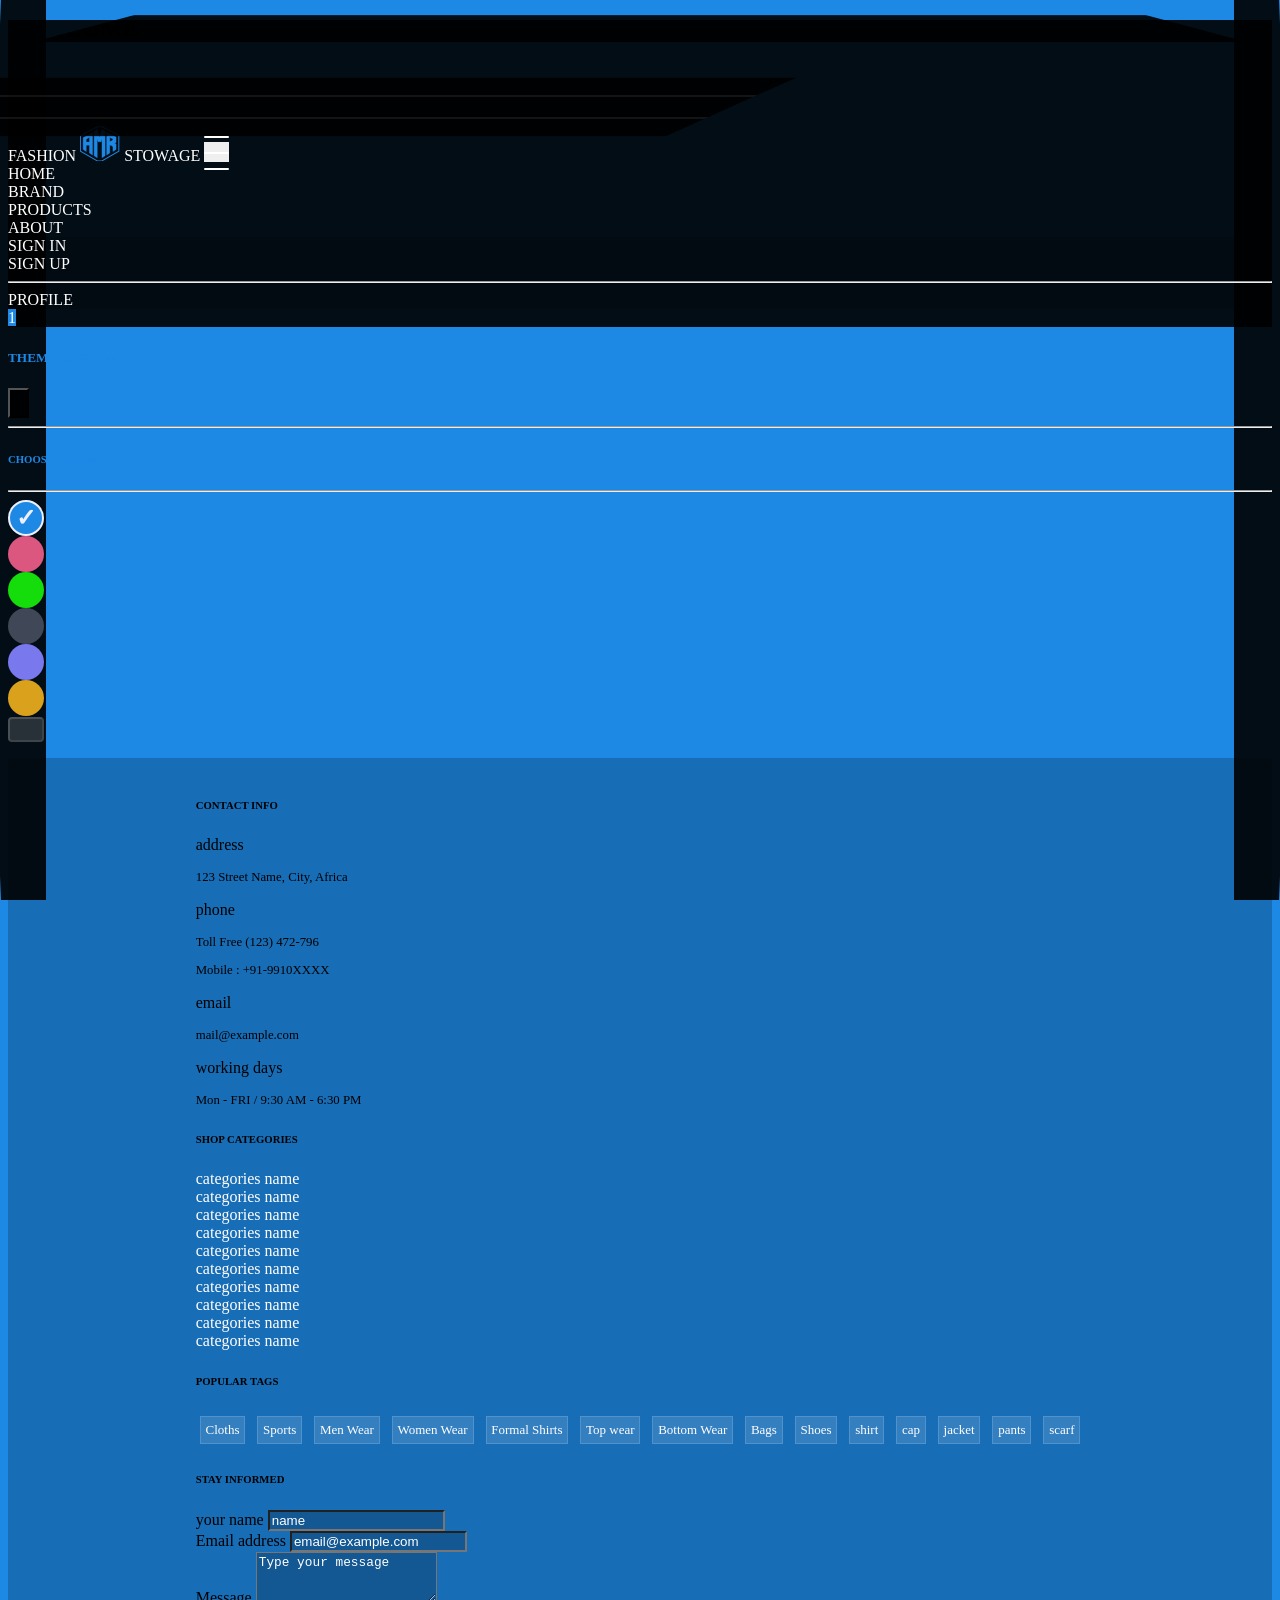
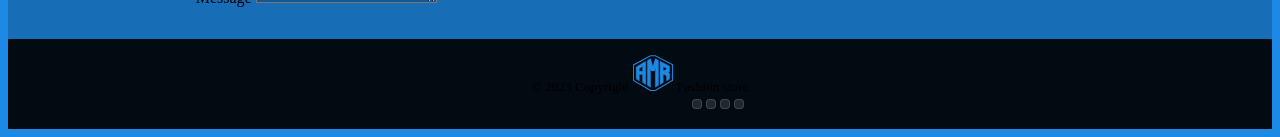
==== index.html @ 1c0fc9de "refactor: ♻️ modularize CSS into partials using @import" ====
<!DOCTYPE html>
<html lang="en">
  <head>
    <meta charset="UTF-8" />
    <meta http-equiv="X-UA-Compatible" content="IE=edge" />
    <meta name="viewport" content="width=device-width, initial-scale=1.0" />
    <title>Wear Store</title>

    <!-- Short description of the document's subject (limit to 150 characters) -->
    <meta
      name="description"
      content="Wear Store is the ultimate online destination for fashion lovers. Whether you are looking for trendy clothes, accessories, shoes, or bags, you will find them all at Wear Store. Wear Store offers a wide range of brands and styles to suit every taste and budget. You can also enjoy fast and free shipping, easy returns, and secure payment options. Shop at Wear Store today and discover the best deals on the latest fashion trends."
    />
    <meta
      name="keywords"
      content="clothes,t-shirt,shirt,pants,shoes,jacket,dress, cap,accessories, sunglasses,adidas, nike, puma, cat, champion, fila, h&m, barbie,levis, rayban"
    />
    <link rel="shortcut icon" href="./content/assets/images/img/1.jpg" />

    <link rel="apple-touch-icon" sizes="180x180" href="/apple-touch-icon.png" />
    <link rel="icon" type="image/png" sizes="32x32" href="/favicon-32x32.png" />
    <link rel="icon" type="image/png" sizes="16x16" href="/favicon-16x16.png" />
    <link rel="icon" href="assets/images/logos/Untitled_logo_3_free-file.jpg" />
    <!-- Third-party styles (must stay outside @import for performance) -->
    <link rel="stylesheet" href="node_modules/boxicons/css/boxicons.min.css" />
    <link rel="stylesheet" href="node_modules/bootstrap/dist/css/bootstrap.min.css" />
    <!-- Design system entry point (imports all partials in correct order) -->
    <link rel="stylesheet" href="src/style/main.css" />
  </head>
  <body>
    <!-- Start Navbar -->
    <nav
      class="navbar navbar-expand-lg navbar-light shadow-lg mx-4 mt-lg-5 start-0 end-0 mt-2 mt-lg-0 sticky-lg-top z-3 clip-path-navbar"
    >
      <div class="container-fluid justify-content-center px-0">
        <div class="row w-100 align-items-center justify-content-between">
          <div
            class="col-lg-3 d-flex align-items-center justify-content-between justify-content-start position-relative"
          >
            <div
              class="bg-black-ops clip-path-top position-absolute start-0 bottom-100 w-100 d-none d-lg-block"
            >
              <div class="text-center text-white">
                <h2 class="m-0">welcome</h2>
              </div>
            </div>
            <div
              class="bg-black-ops clip-path-bottom position-absolute start-50 top-100 d-none d-lg-block"
            >
              <div class="row row-group align-items-center">
                <div class="col-3">
                  <button
                    id="settings-btn"
                    title="cog"
                    class="bg-transparent text-white w-100 border-0"
                    type="button"
                    data-bs-toggle="offcanvas"
                    data-bs-target="#offcanvasScrolling"
                    aria-controls="offcanvasScrolling"
                  >
                    <i class="ms-5 bx-sm bx bx-cog"></i>
                  </button>
                </div>
                <div class="col px-0">
                  <input
                    type="text"
                    class="form-control bg-transparent border-0 shadow-none text-white"
                    placeholder="...search"
                  />
                </div>
                <div class="col-3">
                  <button
                    id="search-btn"
                    title="Search"
                    class="bg-transparent text-white w-100 border-0"
                  >
                    <i class="me-5 bx-sm bx bx-search"></i>
                  </button>
                </div>
              </div>
            </div>
            <a
              class="navbar-brand d-flex align-items-center justify-content-lg-center m-lg-auto fs-4"
              href="#"
            >
              <span class="me-1">fashion</span>
              <svg
                class="order-first order-lg-0 me-1 brand-svg"
                viewBox="0 0 510 453"
                xmlns="http://www.w3.org/2000/svg"
                version="1.1"
                xmlns:xlink="http://www.w3.org/1999/xlink"
              >
                <path
                  d=" M 5 125, L 5 320, 220 445, 280 445, 495 320, 495 120, 280 10, 220 10, z  "
                  stroke="#000"
                  stroke-width="13"
                  fill="#000"
                />
                <path
                  d="M 80 245, L 80 325, 40 300, 40 150, 160 80, 160 370, 120 345, 120 245,z M 80 170, 80 205, 120 205, 120 145,z 
              M 180 70, L 220 45, 250 145, 280 45, 320 70, 320 380, 280 405, 280 165, 270 200, 230 200, 220 165, 220 405, 180 380, z 
              M 380 245, L 380 345, 340 370, 340 80, 460 140, 460 210, 440 220, 460 230, 460 300, 420 325, 420 265, 395 245,z
              M 380 195,L 395 195, 420 175, 420 165, 380 147,z "
                  fill="#1E88E5"
                  stroke="#1E88E5"
                  stroke-width="5"
                />
              </svg>
              <span>stowage</span>
            </a>
            <button
              class="navbar-toggler collapsed fs-1 shadow-none d-flex d-lg-none flex-column justify-content-around"
              type="button"
              data-bs-toggle="collapse"
              data-bs-target=".navbarNav"
              aria-controls="navbarNav"
              aria-expanded="false"
              aria-label="Toggle navigation"
            >
              <span class="toggler-icon top-bar"></span>
              <span class="toggler-icon middle-bar"></span>
              <span class="toggler-icon bottom-bar"></span>
            </button>
          </div>
          <div
            class="navbarNav col-lg-4 transition-2 collapse navbar-collapse py-3 py-lg-0 order-lg-first"
          >
            <ul class="navbar-nav gap-2 me-auto ms-auto mt-2 mt-lg-0 fs-5">
              <li class="nav-item">
                <a class="nav-link" href="/">Home</a>
              </li>
              <li class="nav-item">
                <a class="nav-link" href="/brand">Brand</a>
              </li>
              <li class="nav-item">
                <a class="nav-link" href="/products">Products</a>
              </li>
              <li class="nav-item">
                <a class="nav-link" href="/about">about</a>
              </li>
            </ul>
          </div>
          <div
            class="navbarNav col-lg-4 transition-2 collapse navbar-collapse py-3 py-lg-0"
          >
            <ul class="navbar-nav gap-2 align-items-center">
              <li class="nav-item align-self-end dropdown">
                <a
                  class="nav-link text-uppercase dropdown-toggle"
                  data-bs-toggle="dropdown"
                  href="#"
                  role="button"
                  aria-expanded="false"
                  title="user"
                >
                  <i
                    class="nav-icon bx-md bx bx-user bx-tada"
                    aria-hidden="true"
                  ></i>
                </a>
                <ul class="dropdown-menu mt-3 bg-dark-ops">
                  <li><a class="dropdown-item" href="/signin">sign in</a></li>
                  <li><a class="dropdown-item" href="/signup">sign up</a></li>
                  <li><hr class="dropdown-divider" /></li>
                  <li><a class="dropdown-item" href="/profile">profile</a></li>
                </ul>
              </li>
              <li class="nav-item align-self-end ms-lg-5">
                <a
                  class="nav-link text-uppercase"
                  href="/wishlist"
                  title="heart"
                >
                  <i class="nav-icon bx-md bx bx-heart"></i>
                </a>
              </li>
              <li class="nav-item align-self-end ms-lg-5">
                <a
                  class="nav-link text-uppercase position-relative"
                  href="/cart"
                  title="bag"
                >
                  <span
                    class="badge rounded-pill badge-notification bg-primary-ops position-absolute start-0 top-0"
                    >1</span
                  >
                  <span><i class="nav-icon bx-md bx bx-shopping-bag"></i></span>
                </a>
              </li>
              <li class="nav-item align-self-end ms-lg-5">
                <a
                  class="nav-link text-uppercase position-relative"
                  href="/contact"
                  title="phone"
                >
                  <span><i class="nav-icon bx-md bx bx-phone"></i></span>
                </a>
              </li>
            </ul>
          </div>
        </div>
      </div>
    </nav>
    <!-- End Navbar -->
    <!-- Start Setting Box -->
    <div
      class="offcanvas bg-black text-primary-ops offcanvas-start"
      data-bs-scroll="true"
      data-bs-backdrop="false"
      tabindex="-1"
      id="offcanvasScrolling"
      aria-labelledby="offcanvasScrollingLabel"
    >
      <div class="offcanvas-header pb-0 text-light">
        <h5 class="offcanvas-title" id="offcanvasScrollingLabel">
          Theme Customizes
        </h5>
        <button
          type="button"
          class="px-0 border-0 bg-black-ops btn btn-dark"
          data-bs-dismiss="offcanvas"
          aria-label="Close"
        >
          <i class="bx bx-x bx-md mx-auto"></i>
        </button>
      </div>
      <hr class="mx-3" />
      <div class="offcanvas-body">
        <div>
          <h6 class="text-capitalize">Choose color</h6>
          <hr />
          <ul
            class="color-themes d-flex align-items-center justify-content-around row-gap-4 flex-wrap p-0"
          >
            <li class="bg-theme active" data-color="#1E88E5"></li>
            <li class="bg-theme" data-color="#DB577F"></li>
            <li class="bg-theme" data-color="#15dc0b"></li>
            <li class="bg-theme" data-color="#404756"></li>
            <li class="bg-theme" data-color="#7978ED"></li>
            <li class="bg-theme" data-color="#DAA21C"></li>
          </ul>
        </div>
      </div>
    </div>
    <!-- End Setting Box -->
    <!-- Start Content -->
    <div id="content" class="my-5"></div>
    <!-- End Content -->
    <!-- Start Back To Top -->
    <div class="position-fixed bottom-0 end-0 m-3">
      <button
        title="go-up"
        id="topBtn"
        class="btn opacity-100 p-2 btn-lighter btn-ecommerco bx-fade-up d-none rounded-pill"
      >
        <i class="bx bx-chevrons-up bx-sm m-0"></i>
      </button>
    </div>
    <!-- End Back To Top -->
    <!-- Start Footer -->
    <footer class="bg-dark-ops">
      <section class="mb-0">
        <div class="container text-white">
          <div
            class="row row-cols-xl-4 row-cols-md-3 row-cols-2 justify-content-center"
          >
            <div class="col">
              <div class="mb-3">
                <h6 class="mb-3">contact info</h6>
                <div class="address mb-3">
                  <p class="mb-0 text-uppercase">address</p>
                  <p class="mb-0 text-white-50 fs-7">
                    123 Street Name, City, Africa
                  </p>
                </div>
                <div class="phone mb-3">
                  <p class="mb-0 text-uppercase">phone</p>
                  <p class="mb-0 text-white-50 fs-7">Toll Free (123) 472-796</p>
                  <p class="mb-0 text-white-50 fs-7">Mobile : +91-9910XXXX</p>
                </div>
                <div class="email mb-3">
                  <p class="mb-0 text-uppercase">email</p>
                  <p class="mb-0 text-white-50 fs-7">mail@example.com</p>
                </div>
                <div class="working-days mb-3">
                  <p class="mb-0 text-uppercase">working days</p>
                  <p class="mb-0 text-white-50 fs-7">
                    Mon - FRI / 9:30 AM - 6:30 PM
                  </p>
                </div>
              </div>
            </div>
            <div class="col">
              <div class="mb-3">
                <h6 class="mb-3">Shop Categories</h6>
                <ul>
                  <li class="mb-1">
                    <a href="">
                      <i class="bx bx-chevron-right"></i>
                      categories name
                    </a>
                  </li>
                  <li class="mb-1">
                    <a href="">
                      <i class="bx bx-chevron-right"></i>
                      categories name
                    </a>
                  </li>
                  <li class="mb-1">
                    <a href="">
                      <i class="bx bx-chevron-right"></i>
                      categories name
                    </a>
                  </li>
                  <li class="mb-1">
                    <a href="">
                      <i class="bx bx-chevron-right"></i>
                      categories name
                    </a>
                  </li>
                  <li class="mb-1">
                    <a href="">
                      <i class="bx bx-chevron-right"></i>
                      categories name
                    </a>
                  </li>
                  <li class="mb-1">
                    <a href="">
                      <i class="bx bx-chevron-right"></i>
                      categories name
                    </a>
                  </li>
                  <li class="mb-1">
                    <a href="">
                      <i class="bx bx-chevron-right"></i>
                      categories name
                    </a>
                  </li>
                  <li class="mb-1">
                    <a href="">
                      <i class="bx bx-chevron-right"></i>
                      categories name
                    </a>
                  </li>
                  <li class="mb-1">
                    <a href="">
                      <i class="bx bx-chevron-right"></i>
                      categories name
                    </a>
                  </li>
                  <li class="mb-1">
                    <a href="">
                      <i class="bx bx-chevron-right"></i>
                      categories name
                    </a>
                  </li>
                </ul>
              </div>
            </div>
            <div class="col">
              <div class="mb-3">
                <h6 class="mb-3">Popular Tags</h6>
                <div class="tags-box">
                  <a href="" class="tag-link">Cloths</a>
                  <a href="" class="tag-link">Sports</a>
                  <a href="" class="tag-link">Men Wear</a>
                  <a href="" class="tag-link">Women Wear</a>
                  <a href="" class="tag-link">Formal Shirts</a>
                  <a href="" class="tag-link">Top wear</a>
                  <a href="" class="tag-link">Bottom Wear</a>
                  <a href="" class="tag-link">Bags</a>
                  <a href="" class="tag-link">Shoes</a>
                  <a href="" class="tag-link">shirt</a>
                  <a href="" class="tag-link">cap</a>
                  <a href="" class="tag-link">jacket</a>
                  <a href="" class="tag-link">pants</a>
                  <a href="" class="tag-link">scarf</a>
                </div>
              </div>
            </div>
            <div class="col">
              <div class="mb-3">
                <h6 class="mb-3">Stay informed</h6>
                <div class="mb-3">
                  <label for="exampleFormControlInput1" class="form-label"
                    >your name</label
                  >
                  <input
                    type="text"
                    class="form-control text-white bg-dark-ops border-white border-opacity-25"
                    id="exampleFormControlInput1"
                    placeholder="name"
                  />
                </div>
                <div class="mb-3">
                  <label for="exampleFormControlInput2" class="form-label"
                    >Email address</label
                  >
                  <input
                    type="email"
                    class="form-control text-white bg-dark-ops border-white border-opacity-25"
                    id="exampleFormControlInput2"
                    placeholder="email@example.com"
                  />
                </div>
                <div class="mb-3">
                  <label for="exampleFormControlTextarea1" class="form-label"
                    >Message</label
                  >
                  <textarea
                    class="form-control text-white fs-7 bg-dark-ops border-white border-opacity-25"
                    id="exampleFormControlTextarea1"
                    rows="3"
                    placeholder="Type your message"
                  ></textarea>
                </div>
              </div>
            </div>
          </div>
        </div>
      </section>
      <section
        class="p-1 mt-1 text-white border-light border-2 border-top bg-black-ops"
      >
        <div class="container">
          <div class="row row-cols-3 align-items-center">
            <div class="col">
              <ul
                class="d-flex align-items-center justify-content-start p-0 gap-3 fs-2"
              >
                <li class="pt-1">
                  <a
                    href="https://www.linkedin.com/in/amr-elshabrawy-dev/"
                    title="linkedin"
                    target="_blank"
                    rel="noopener"
                  >
                    <i class="bx bxl-linkedin-square"></i>
                  </a>
                </li>
                <li class="pt-1">
                  <a
                    href="https://github.com/Amr-Elshabrawy-Dev"
                    title="github"
                    target="_blank"
                    rel="noopener"
                  >
                    <i class="bx bxl-github"></i>
                  </a>
                </li>
                <li class="pt-1">
                  <a
                    href="https://twitter.com/AmrElshbrawy217"
                    title="twitter"
                    target="_blank"
                    rel="noopener"
                  >
                    <i class="bx bxl-twitter"></i>
                  </a>
                </li>
                <li class="pt-1">
                  <a
                    href="https://api.whatsapp.com/send/?phone=%2B2001202546653&text&type=phone_number&app_absent=0"
                    title="whatsapp"
                    target="_blank"
                    rel="noopener"
                  >
                    <i class="bx bxl-whatsapp"></i>
                  </a>
                </li>
              </ul>
            </div>
            <div class="col text-center p-3">
              <small>© 2023 Copyright</small>
              <a
                class="mx-1"
                href="https://github.com/Amr-Elshabrawy-Dev?tab=repositories"
                title="logo"
                target="_blank"
                rel="noopener"
              >
                <svg
                  class="brand-svg"
                  viewBox="0 0 502 455"
                  xmlns="http://www.w3.org/2000/svg"
                  version="1.1"
                  xmlns:xlink="http://www.w3.org/1999/xlink"
                >
                  <path
                    d=" M 5 125, L 5 320, 220 445, 280 445, 495 320, 495 120, 280 10, 220 10, z  "
                    stroke="#1E88E5"
                    stroke-width="13"
                    fill="#000"
                  />
                  <path
                    d="M 80 245, L 80 325, 40 300, 40 150, 160 80, 160 370, 120 345, 120 245,z M 80 170, 80 205, 120 205, 120 145,z 
										M 180 70, L 220 45, 250 145, 280 45, 320 70, 320 380, 280 405, 280 165, 270 200, 230 200, 220 165, 220 405, 180 380, z 
										M 380 245, L 380 345, 340 370, 340 80, 460 140, 460 210, 440 220, 460 230, 460 300, 420 325, 420 265, 395 245,z
										M 380 195,L 395 195, 420 175, 420 165, 380 147,z "
                    fill="#1E88E5"
                    stroke="#1E88E5"
                    stroke-width="5"
                  />
                </svg>
              </a>
              <small>Fashion store</small>
            </div>
            <div class="col">
              <div class="col payment-icon">
                <ul class="d-flex align-items-center justify-content-end gap-2">
                  <li>
                    <img src="/assets/images/img/visa.png" alt="" />
                  </li>
                  <li>
                    <img src="/assets/images/img/mastercard.png" alt="" />
                  </li>
                  <li>
                    <img src="/assets/images/img/paypal.png" alt="" />
                  </li>
                  <li>
                    <img src="/assets/images/img/american-express.png" alt="" />
                  </li>
                </ul>
              </div>
            </div>
          </div>
        </div>
      </section>
    </footer>
    <!-- End Footer -->
    <script type="module" src="src/main.ts"></script>
  </body>
</html>
---- src/style/main.css ----
/* ============================================================
   main.css — Style Entry Point
   Import order matters. Do NOT reorder these imports.
   ============================================================

   Load order:
   1. variables   → Design tokens (:root)
   2. my-fonts    → @font-face declarations
   3. animat      → @keyframes
   4. base        → Reset, body, typography
   5. utilities   → Helper classes, clip-paths, effects
   6. layout      → Navbar, offcanvas, carousel, footer
   7. components  → Buttons, forms, cards, tags, pagination
   8. product     → Product card, rating, brand images
   9. media       → Responsive breakpoints (last always)
   ============================================================ */

@import "./variables.css";
@import "./my-fonts.css";
@import "./animat.css";
@import "./base.css";
@import "./utilities.css";
@import "./layout.css";
@import "./components.css";
@import "./product.css";
@import "./media.css";
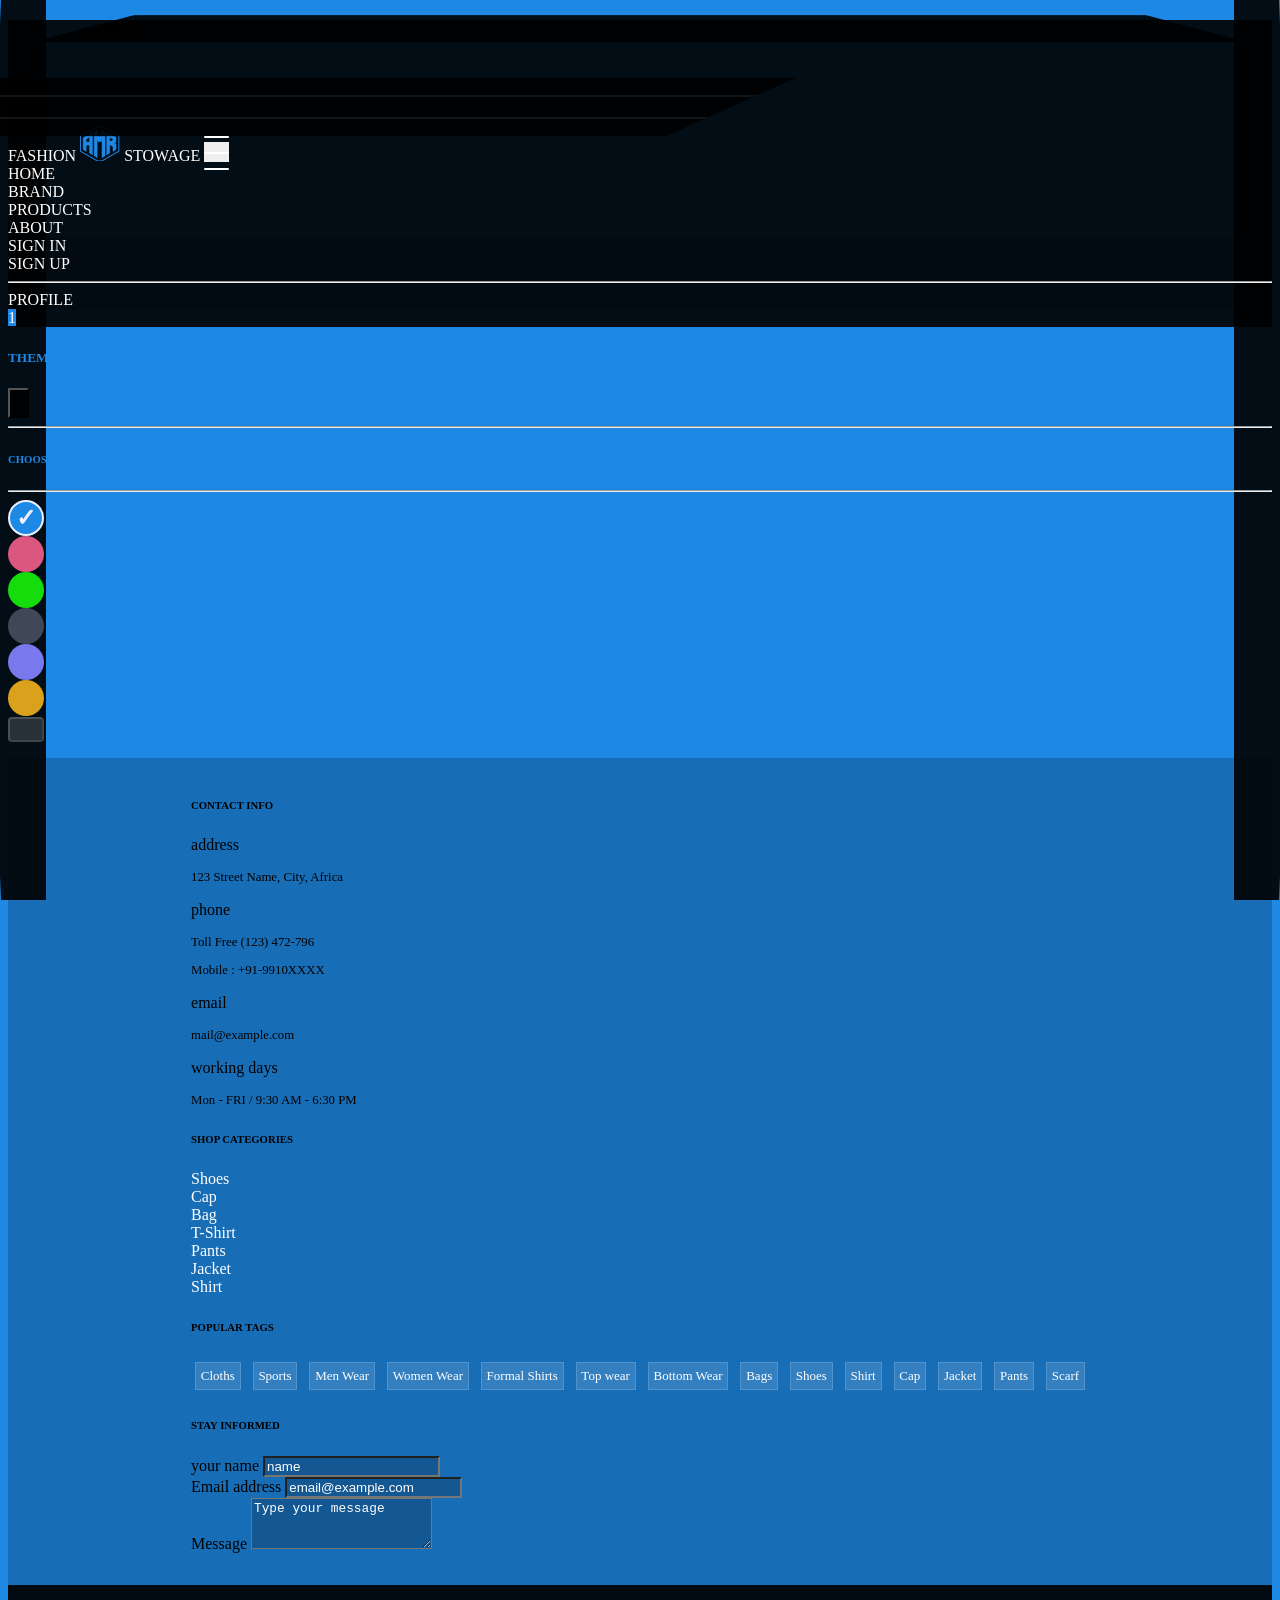
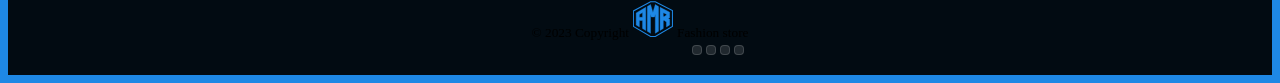
==== commit 18653a57: "feat: enhance products page with dynamic filters, home brand navigation, and SPA router fixes" ====
--- a/index.html
+++ b/index.html
@@ -296,63 +296,45 @@
                 <h6 class="mb-3">Shop Categories</h6>
                 <ul>
                   <li class="mb-1">
-                    <a href="">
-                      <i class="bx bx-chevron-right"></i>
-                      categories name
-                    </a>
-                  </li>
-                  <li class="mb-1">
-                    <a href="">
-                      <i class="bx bx-chevron-right"></i>
-                      categories name
-                    </a>
-                  </li>
-                  <li class="mb-1">
-                    <a href="">
-                      <i class="bx bx-chevron-right"></i>
-                      categories name
-                    </a>
-                  </li>
-                  <li class="mb-1">
-                    <a href="">
-                      <i class="bx bx-chevron-right"></i>
-                      categories name
-                    </a>
-                  </li>
-                  <li class="mb-1">
-                    <a href="">
-                      <i class="bx bx-chevron-right"></i>
-                      categories name
-                    </a>
-                  </li>
-                  <li class="mb-1">
-                    <a href="">
-                      <i class="bx bx-chevron-right"></i>
-                      categories name
-                    </a>
-                  </li>
-                  <li class="mb-1">
-                    <a href="">
-                      <i class="bx bx-chevron-right"></i>
-                      categories name
-                    </a>
-                  </li>
-                  <li class="mb-1">
-                    <a href="">
-                      <i class="bx bx-chevron-right"></i>
-                      categories name
-                    </a>
-                  </li>
-                  <li class="mb-1">
-                    <a href="">
-                      <i class="bx bx-chevron-right"></i>
-                      categories name
-                    </a>
-                  </li>
-                  <li class="mb-1">
-                    <a href="">
-                      <i class="bx bx-chevron-right"></i>
-                      categories name
+                    <a href="/products?category=shoes" onclick="event.preventDefault(); route('/products?category=shoes')">
+                      <i class="bx bx-chevron-right"></i>
+                      Shoes
+                    </a>
+                  </li>
+                  <li class="mb-1">
+                    <a href="/products?category=cap" onclick="event.preventDefault(); route('/products?category=cap')">
+                      <i class="bx bx-chevron-right"></i>
+                      Cap
+                    </a>
+                  </li>
+                  <li class="mb-1">
+                    <a href="/products?category=bag" onclick="event.preventDefault(); route('/products?category=bag')">
+                      <i class="bx bx-chevron-right"></i>
+                      Bag
+                    </a>
+                  </li>
+                  <li class="mb-1">
+                    <a href="/products?category=t-shirt" onclick="event.preventDefault(); route('/products?category=t-shirt')">
+                      <i class="bx bx-chevron-right"></i>
+                      T-Shirt
+                    </a>
+                  </li>
+                  <li class="mb-1">
+                    <a href="/products?category=pants" onclick="event.preventDefault(); route('/products?category=pants')">
+                      <i class="bx bx-chevron-right"></i>
+                      Pants
+                    </a>
+                  </li>
+                  <li class="mb-1">
+                    <a href="/products?category=jacket" onclick="event.preventDefault(); route('/products?category=jacket')">
+                      <i class="bx bx-chevron-right"></i>
+                      Jacket
+                    </a>
+                  </li>
+                  <li class="mb-1">
+                    <a href="/products?category=shirt" onclick="event.preventDefault(); route('/products?category=shirt')">
+                      <i class="bx bx-chevron-right"></i>
+                      Shirt
                     </a>
                   </li>
                 </ul>
@@ -362,20 +344,20 @@
               <div class="mb-3">
                 <h6 class="mb-3">Popular Tags</h6>
                 <div class="tags-box">
-                  <a href="" class="tag-link">Cloths</a>
-                  <a href="" class="tag-link">Sports</a>
-                  <a href="" class="tag-link">Men Wear</a>
-                  <a href="" class="tag-link">Women Wear</a>
-                  <a href="" class="tag-link">Formal Shirts</a>
-                  <a href="" class="tag-link">Top wear</a>
-                  <a href="" class="tag-link">Bottom Wear</a>
-                  <a href="" class="tag-link">Bags</a>
-                  <a href="" class="tag-link">Shoes</a>
-                  <a href="" class="tag-link">shirt</a>
-                  <a href="" class="tag-link">cap</a>
-                  <a href="" class="tag-link">jacket</a>
-                  <a href="" class="tag-link">pants</a>
-                  <a href="" class="tag-link">scarf</a>
+                  <a href="/products?category=t-shirt" onclick="event.preventDefault(); route('/products?category=t-shirt')" class="tag-link">Cloths</a>
+                  <a href="/products?category=shoes" onclick="event.preventDefault(); route('/products?category=shoes')" class="tag-link">Sports</a>
+                  <a href="/products?collection=men" onclick="event.preventDefault(); route('/products?collection=men')" class="tag-link">Men Wear</a>
+                  <a href="/products?collection=women" onclick="event.preventDefault(); route('/products?collection=women')" class="tag-link">Women Wear</a>
+                  <a href="/products?category=shirt" onclick="event.preventDefault(); route('/products?category=shirt')" class="tag-link">Formal Shirts</a>
+                  <a href="/products?collection=men" onclick="event.preventDefault(); route('/products?collection=men')" class="tag-link">Top wear</a>
+                  <a href="/products?category=pants" onclick="event.preventDefault(); route('/products?category=pants')" class="tag-link">Bottom Wear</a>
+                  <a href="/products?category=bag" onclick="event.preventDefault(); route('/products?category=bag')" class="tag-link">Bags</a>
+                  <a href="/products?category=shoes" onclick="event.preventDefault(); route('/products?category=shoes')" class="tag-link">Shoes</a>
+                  <a href="/products?category=shirt" onclick="event.preventDefault(); route('/products?category=shirt')" class="tag-link">Shirt</a>
+                  <a href="/products?category=cap" onclick="event.preventDefault(); route('/products?category=cap')" class="tag-link">Cap</a>
+                  <a href="/products?category=jacket" onclick="event.preventDefault(); route('/products?category=jacket')" class="tag-link">Jacket</a>
+                  <a href="/products?category=pants" onclick="event.preventDefault(); route('/products?category=pants')" class="tag-link">Pants</a>
+                  <a href="/products?category=scarf" onclick="event.preventDefault(); route('/products?category=scarf')" class="tag-link">Scarf</a>
                 </div>
               </div>
             </div>
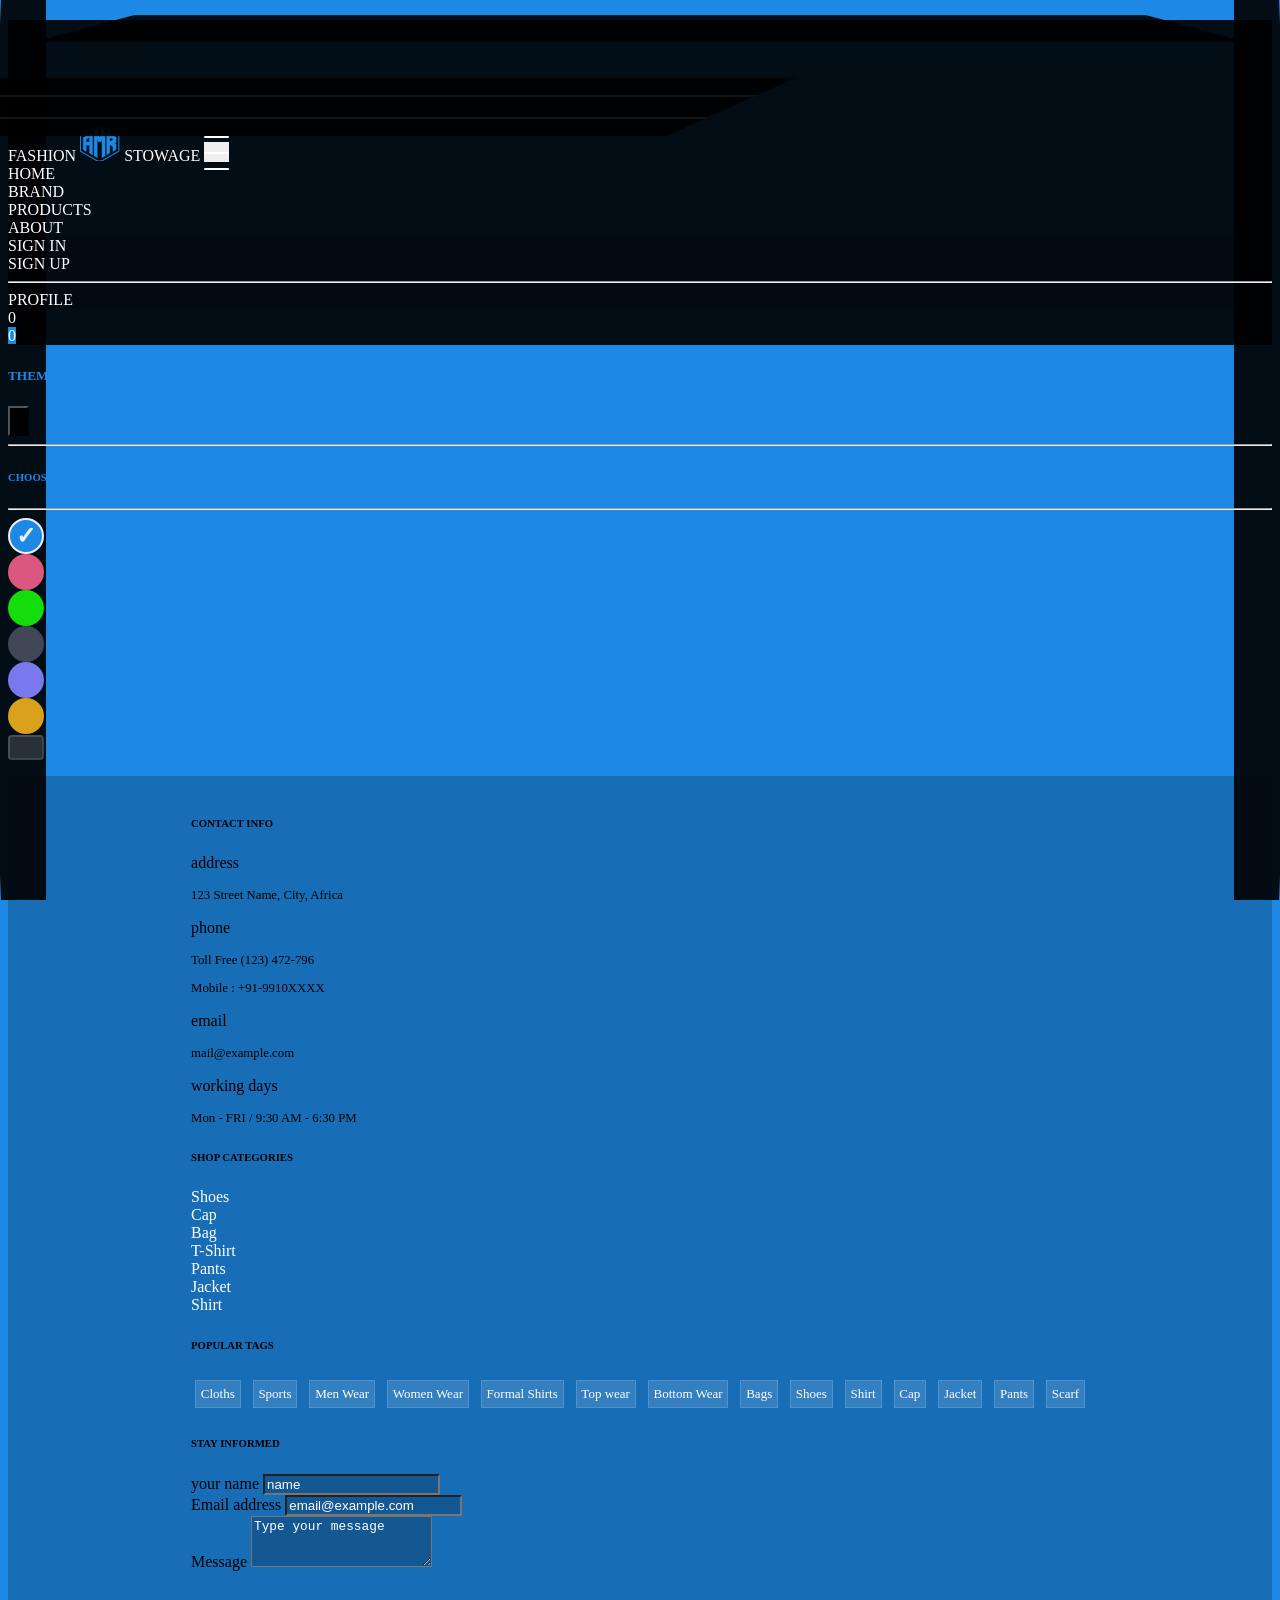
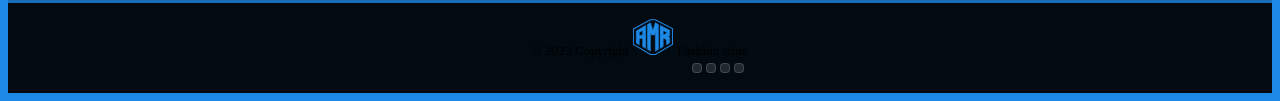
==== commit 530dbfab: "feat: add live counter badge for wishlist icon in navbar" ====
--- a/index.html
+++ b/index.html
@@ -168,11 +168,15 @@
               </li>
               <li class="nav-item align-self-end ms-lg-5">
                 <a
-                  class="nav-link text-uppercase"
+                  class="nav-link text-uppercase position-relative"
                   href="/wishlist"
                   title="heart"
                 >
-                  <i class="nav-icon bx-md bx bx-heart"></i>
+                  <span
+                    class="badge rounded-pill wishlist-badge bg-danger position-absolute start-0 top-0"
+                    >0</span
+                  >
+                  <span><i class="nav-icon bx-md bx bx-heart"></i></span>
                 </a>
               </li>
               <li class="nav-item align-self-end ms-lg-5">
@@ -182,8 +186,8 @@
                   title="bag"
                 >
                   <span
-                    class="badge rounded-pill badge-notification bg-primary-ops position-absolute start-0 top-0"
-                    >1</span
+                    class="badge rounded-pill cart-badge badge-notification bg-primary-ops position-absolute start-0 top-0"
+                    >0</span
                   >
                   <span><i class="nav-icon bx-md bx bx-shopping-bag"></i></span>
                 </a>
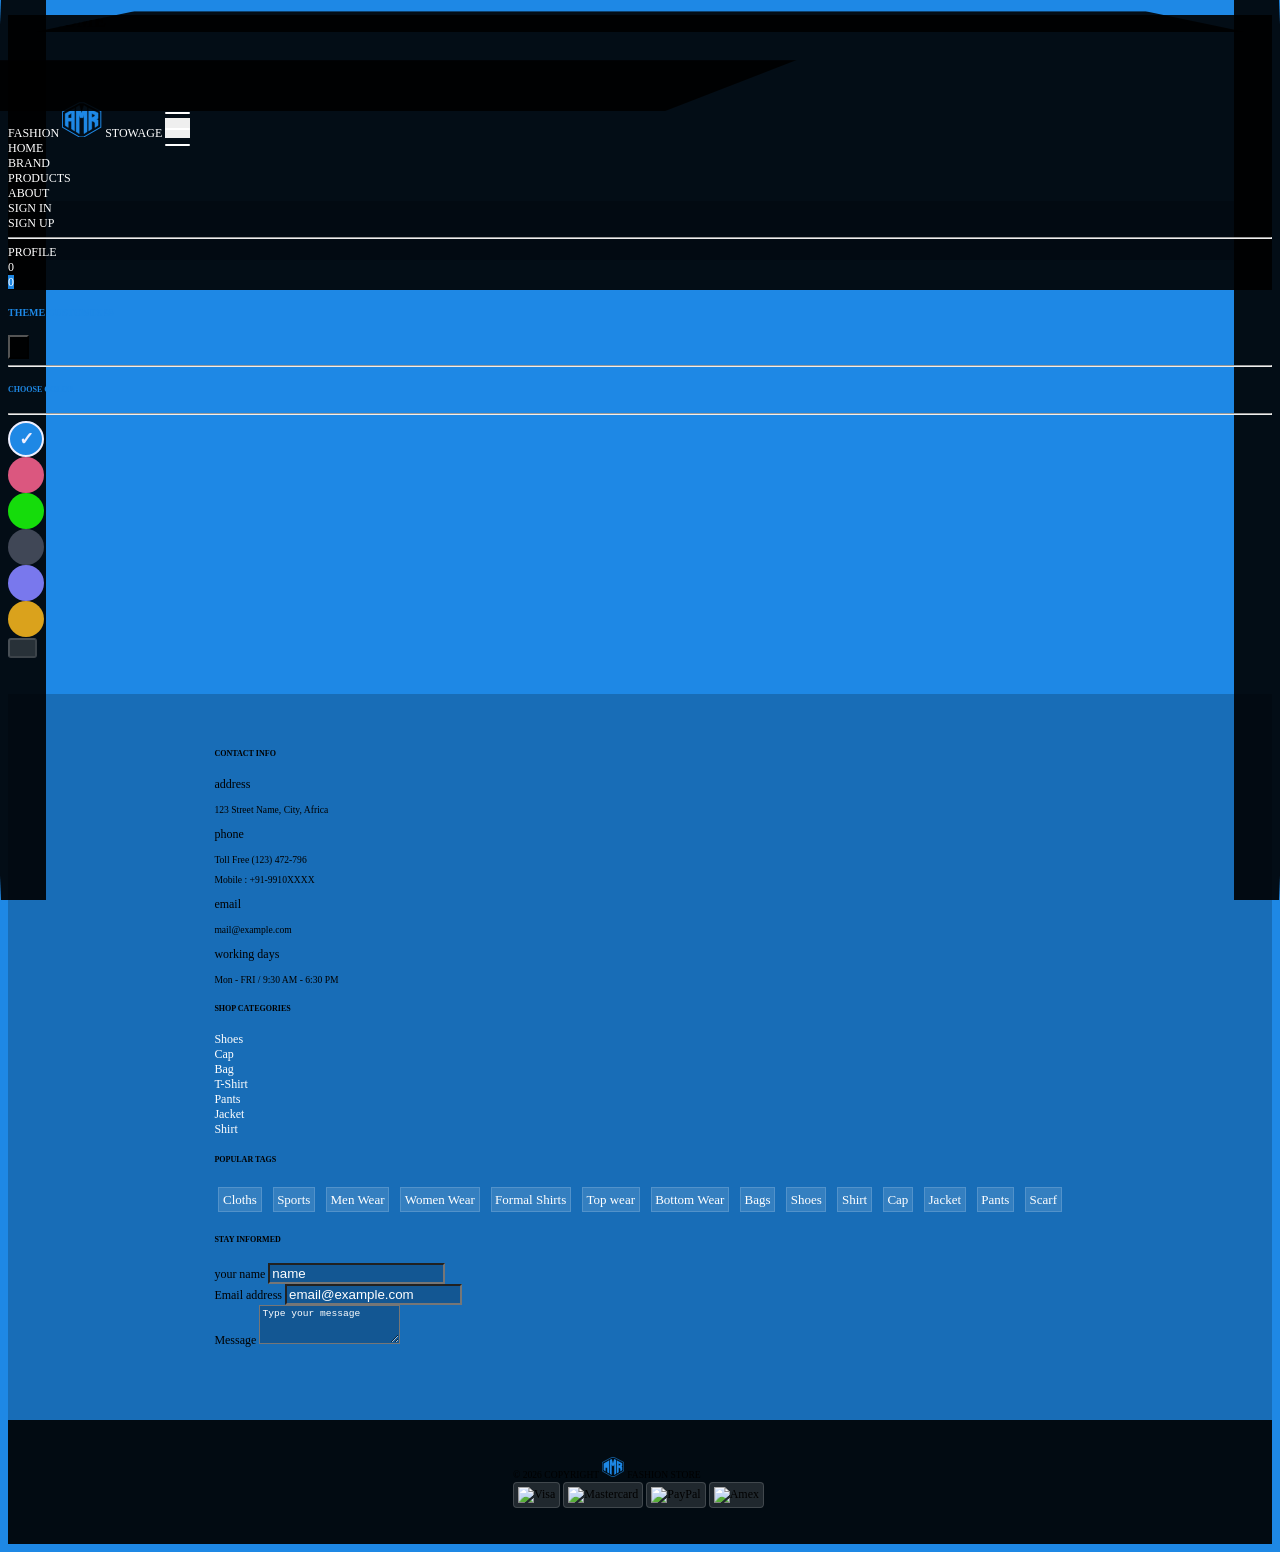
==== commit f7d18a84: "fix: responsive footer layout on mobile and tablet screens to prevent overlapping elements" ====
--- a/index.html
+++ b/index.html
@@ -407,60 +407,67 @@
         </div>
       </section>
       <section
-        class="p-1 mt-1 text-white border-light border-2 border-top bg-black-ops"
+        class="py-3 mt-1 text-white border-white border-opacity-10 border-top bg-black-ops"
       >
         <div class="container">
-          <div class="row row-cols-3 align-items-center">
-            <div class="col">
+          <div class="row row-cols-1 row-cols-md-3 align-items-center justify-content-center text-center text-md-start g-3">
+            <!-- Social Links Column -->
+            <div class="col d-flex justify-content-center justify-content-md-start">
               <ul
-                class="d-flex align-items-center justify-content-start p-0 gap-3 fs-2"
+                class="d-flex align-items-center justify-content-center justify-content-md-start p-0 m-0 gap-3 fs-4"
               >
-                <li class="pt-1">
+                <li>
                   <a
                     href="https://www.linkedin.com/in/amr-elshabrawy-dev/"
                     title="linkedin"
                     target="_blank"
                     rel="noopener"
+                    class="text-white-50 hover-text-white transition-2"
                   >
                     <i class="bx bxl-linkedin-square"></i>
                   </a>
                 </li>
-                <li class="pt-1">
+                <li>
                   <a
                     href="https://github.com/Amr-Elshabrawy-Dev"
                     title="github"
                     target="_blank"
                     rel="noopener"
+                    class="text-white-50 hover-text-white transition-2"
                   >
                     <i class="bx bxl-github"></i>
                   </a>
                 </li>
-                <li class="pt-1">
+                <li>
                   <a
                     href="https://twitter.com/AmrElshbrawy217"
                     title="twitter"
                     target="_blank"
                     rel="noopener"
+                    class="text-white-50 hover-text-white transition-2"
                   >
                     <i class="bx bxl-twitter"></i>
                   </a>
                 </li>
-                <li class="pt-1">
+                <li>
                   <a
                     href="https://api.whatsapp.com/send/?phone=%2B2001202546653&text&type=phone_number&app_absent=0"
                     title="whatsapp"
                     target="_blank"
                     rel="noopener"
+                    class="text-white-50 hover-text-white transition-2"
                   >
                     <i class="bx bxl-whatsapp"></i>
                   </a>
                 </li>
               </ul>
             </div>
-            <div class="col text-center p-3">
-              <small>© 2023 Copyright</small>
+
+            <!-- Copyright Column -->
+            <div class="col text-center">
+              <span class="text-white-50 fs-7">© 2026 Copyright</span>
               <a
-                class="mx-1"
+                class="mx-1 d-inline-block align-middle"
                 href="https://github.com/Amr-Elshabrawy-Dev?tab=repositories"
                 title="logo"
                 target="_blank"
@@ -472,6 +479,7 @@
                   xmlns="http://www.w3.org/2000/svg"
                   version="1.1"
                   xmlns:xlink="http://www.w3.org/1999/xlink"
+                  style="width: 22px; height: 22px;"
                 >
                   <path
                     d=" M 5 125, L 5 320, 220 445, 280 445, 495 320, 495 120, 280 10, 220 10, z  "
@@ -480,7 +488,7 @@
                     fill="#000"
                   />
                   <path
-                    d="M 80 245, L 80 325, 40 300, 40 150, 160 80, 160 370, 120 345, 120 245,z M 80 170, 80 205, 120 205, 120 145,z 
+                    d="M 80 245, L 80 325, 40 300, 40 150, 160 80, 160 370, 120 345, 120 245,z 
 										M 180 70, L 220 45, 250 145, 280 45, 320 70, 320 380, 280 405, 280 165, 270 200, 230 200, 220 165, 220 405, 180 380, z 
 										M 380 245, L 380 345, 340 370, 340 80, 460 140, 460 210, 440 220, 460 230, 460 300, 420 325, 420 265, 395 245,z
 										M 380 195,L 395 195, 420 175, 420 165, 380 147,z "
@@ -490,22 +498,24 @@
                   />
                 </svg>
               </a>
-              <small>Fashion store</small>
-            </div>
-            <div class="col">
-              <div class="col payment-icon">
-                <ul class="d-flex align-items-center justify-content-end gap-2">
+              <span class="text-white-50 fs-7">Fashion Store</span>
+            </div>
+
+            <!-- Payment Icons Column -->
+            <div class="col d-flex justify-content-center justify-content-md-end">
+              <div class="payment-icon">
+                <ul class="d-flex align-items-center justify-content-center justify-content-md-end p-0 m-0 gap-2">
                   <li>
-                    <img src="/assets/images/img/visa.png" alt="" />
+                    <img src="/assets/images/img/visa.png" alt="Visa" style="max-height: 26px; width: auto;" />
                   </li>
                   <li>
-                    <img src="/assets/images/img/mastercard.png" alt="" />
+                    <img src="/assets/images/img/mastercard.png" alt="Mastercard" style="max-height: 26px; width: auto;" />
                   </li>
                   <li>
-                    <img src="/assets/images/img/paypal.png" alt="" />
+                    <img src="/assets/images/img/paypal.png" alt="PayPal" style="max-height: 26px; width: auto;" />
                   </li>
                   <li>
-                    <img src="/assets/images/img/american-express.png" alt="" />
+                    <img src="/assets/images/img/american-express.png" alt="Amex" style="max-height: 26px; width: auto;" />
                   </li>
                 </ul>
               </div>
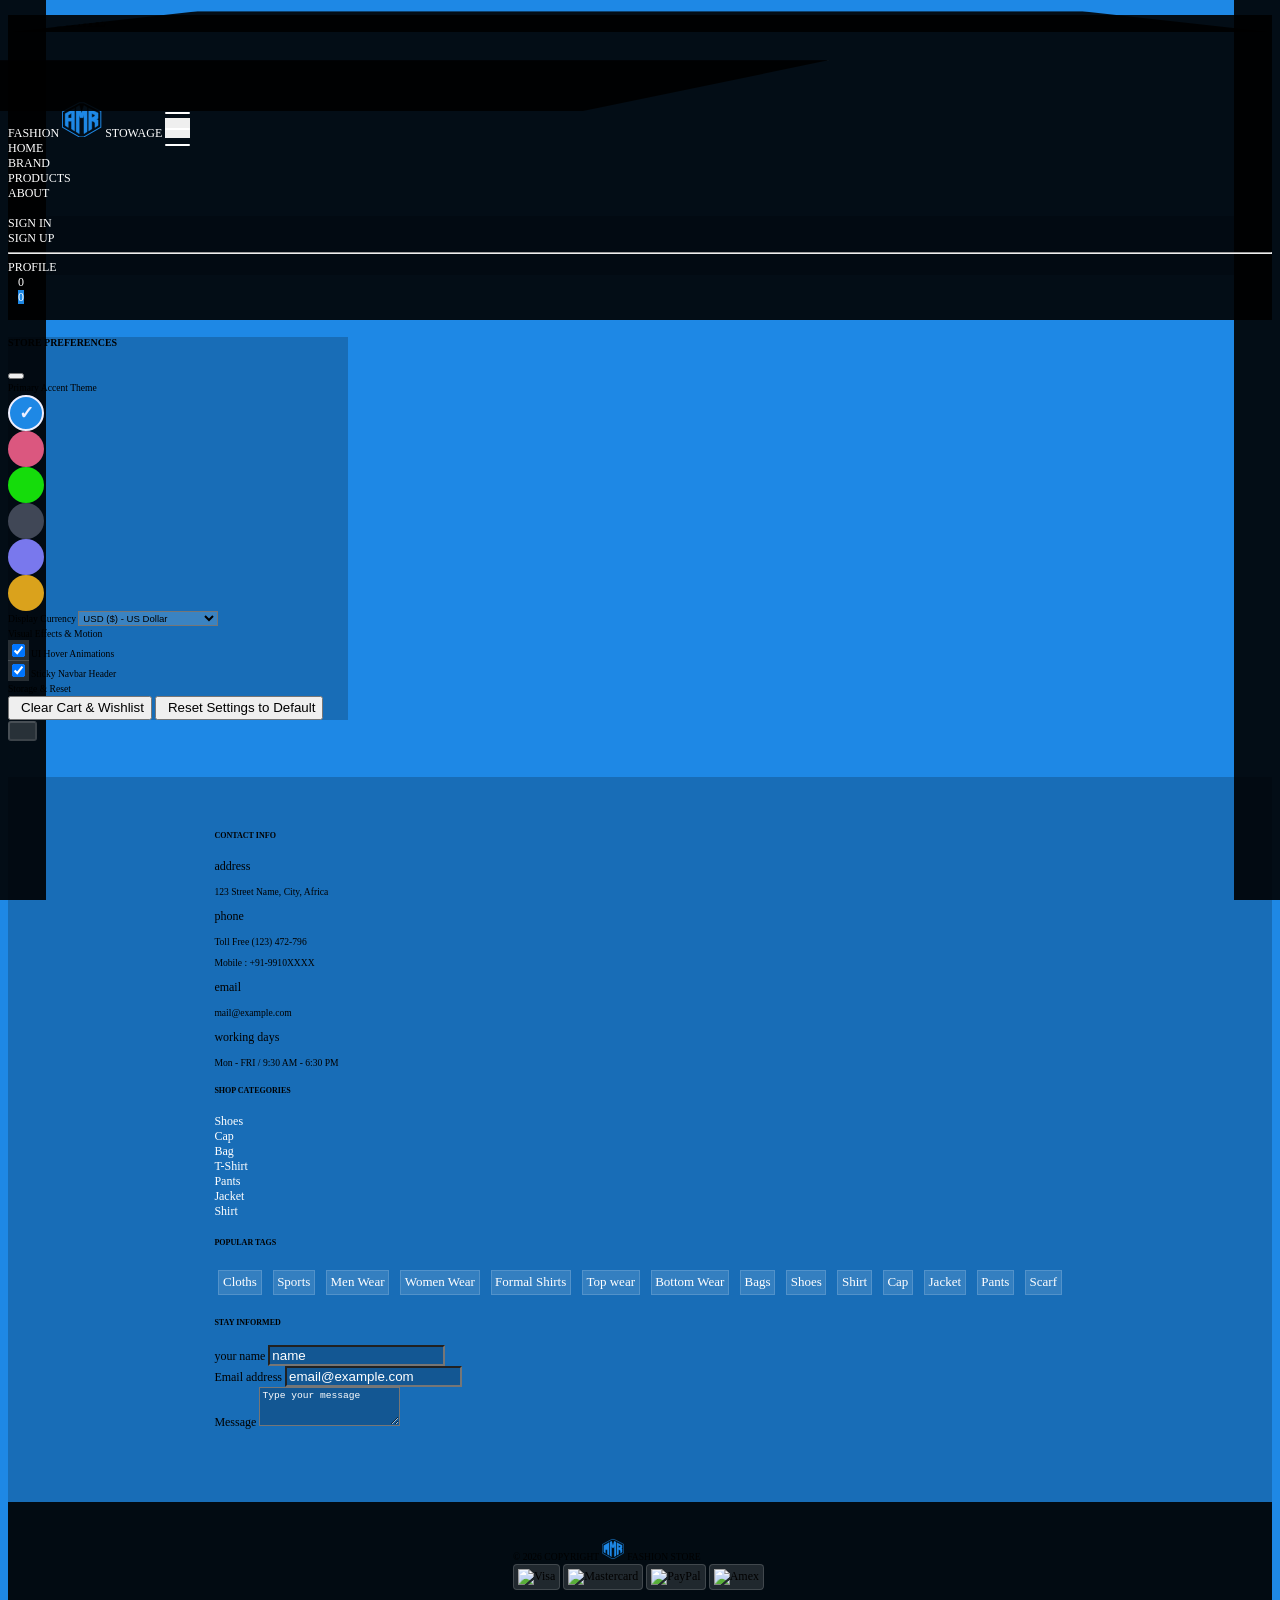
==== commit f90d8dab: "feat: add interactive store preferences offcanvas panel (colors, currency, motion effects, reset dat" ====
--- a/index.html
+++ b/index.html
@@ -209,42 +209,95 @@
     <!-- End Navbar -->
     <!-- Start Setting Box -->
     <div
-      class="offcanvas bg-black text-primary-ops offcanvas-start"
+      class="offcanvas bg-dark-ops text-white offcanvas-start border-end border-white border-opacity-10 shadow-lg"
       data-bs-scroll="true"
-      data-bs-backdrop="false"
+      data-bs-backdrop="true"
       tabindex="-1"
       id="offcanvasScrolling"
       aria-labelledby="offcanvasScrollingLabel"
+      style="width: 340px;"
     >
-      <div class="offcanvas-header pb-0 text-light">
-        <h5 class="offcanvas-title" id="offcanvasScrollingLabel">
-          Theme Customizes
-        </h5>
+      <div class="offcanvas-header border-bottom border-white border-opacity-10 pb-3 text-light">
+        <div class="d-flex align-items-center gap-2">
+          <i class="bx bx-cog fs-4 text-primary-ops"></i>
+          <h5 class="offcanvas-title fw-bold m-0" id="offcanvasScrollingLabel">
+            Store Preferences
+          </h5>
+        </div>
         <button
           type="button"
-          class="px-0 border-0 bg-black-ops btn btn-dark"
+          class="btn-close btn-close-white opacity-75 shadow-none"
           data-bs-dismiss="offcanvas"
           aria-label="Close"
-        >
-          <i class="bx bx-x bx-md mx-auto"></i>
-        </button>
+        ></button>
       </div>
-      <hr class="mx-3" />
-      <div class="offcanvas-body">
-        <div>
-          <h6 class="text-capitalize">Choose color</h6>
-          <hr />
-          <ul
-            class="color-themes d-flex align-items-center justify-content-around row-gap-4 flex-wrap p-0"
-          >
-            <li class="bg-theme active" data-color="#1E88E5"></li>
-            <li class="bg-theme" data-color="#DB577F"></li>
-            <li class="bg-theme" data-color="#15dc0b"></li>
-            <li class="bg-theme" data-color="#404756"></li>
-            <li class="bg-theme" data-color="#7978ED"></li>
-            <li class="bg-theme" data-color="#DAA21C"></li>
+
+      <div class="offcanvas-body p-4">
+        <!-- Section 1: Color Themes -->
+        <div class="mb-4 pb-3 border-bottom border-white border-opacity-10">
+          <label class="text-white-50 fs-7 text-uppercase fw-semibold mb-3 d-block">
+            <i class="bx bx-palette me-1 text-primary-ops"></i> Primary Accent Theme
+          </label>
+          <ul class="color-themes d-flex align-items-center justify-content-between p-0 m-0">
+            <li class="bg-theme active" data-color="#1E88E5" title="Blue Sapphire"></li>
+            <li class="bg-theme" data-color="#DB577F" title="Rose Quartz"></li>
+            <li class="bg-theme" data-color="#15dc0b" title="Emerald Green"></li>
+            <li class="bg-theme" data-color="#404756" title="Slate Gray"></li>
+            <li class="bg-theme" data-color="#7978ED" title="Electric Violet"></li>
+            <li class="bg-theme" data-color="#DAA21C" title="Amber Gold"></li>
           </ul>
         </div>
+
+        <!-- Section 2: Store Currency -->
+        <div class="mb-4 pb-3 border-bottom border-white border-opacity-10">
+          <label for="select-store-currency" class="text-white-50 fs-7 text-uppercase fw-semibold mb-2 d-block">
+            <i class="bx bx-dollar-circle me-1 text-success"></i> Display Currency
+          </label>
+          <select id="select-store-currency" class="form-select bg-light-ops text-white border-white border-opacity-25 shadow-none fs-7">
+            <option value="USD">USD ($) - US Dollar</option>
+            <option value="EUR">EUR (€) - Euro</option>
+            <option value="EGP">EGP (E£) - Egyptian Pound</option>
+            <option value="SAR">SAR (﷼) - Saudi Riyal</option>
+            <option value="GBP">GBP (£) - British Pound</option>
+          </select>
+        </div>
+
+        <!-- Section 3: Interface Motion & Effects -->
+        <div class="mb-4 pb-3 border-bottom border-white border-opacity-10">
+          <label class="text-white-50 fs-7 text-uppercase fw-semibold mb-3 d-block">
+            <i class="bx bx-slider-alt me-1 text-warning"></i> Visual Effects & Motion
+          </label>
+          <div class="form-check form-switch mb-2">
+            <input class="form-check-input bg-light-ops border-white border-opacity-25" type="checkbox" id="switch-animations" checked>
+            <label class="form-check-input-label text-white fs-7" for="switch-animations">
+              UI Hover Animations
+            </label>
+          </div>
+          <div class="form-check form-switch">
+            <input class="form-check-input bg-light-ops border-white border-opacity-25" type="checkbox" id="switch-sticky-nav" checked>
+            <label class="form-check-input-label text-white fs-7" for="switch-sticky-nav">
+              Sticky Navbar Header
+            </label>
+          </div>
+        </div>
+
+        <!-- Section 4: Data & Reset Actions -->
+        <div class="mt-4">
+          <label class="text-white-50 fs-7 text-uppercase fw-semibold mb-3 d-block">
+            <i class="bx bx-refresh me-1 text-danger"></i> Storage & Reset
+          </label>
+          <div class="d-grid gap-2">
+            <button id="btn-clear-store-data" class="btn btn-outline-danger btn-sm text-uppercase fw-semibold border-opacity-25 py-2">
+              <i class="bx bx-trash me-1"></i> Clear Cart & Wishlist
+            </button>
+            <button id="btn-reset-preferences" class="btn btn-outline-light btn-sm text-uppercase fw-semibold border-opacity-25 py-2">
+              <i class="bx bx-reset me-1"></i> Reset Settings to Default
+            </button>
+          </div>
+        </div>
+
+        <!-- Feedback Alert Container -->
+        <div id="settings-alert-container" class="mt-3"></div>
       </div>
     </div>
     <!-- End Setting Box -->
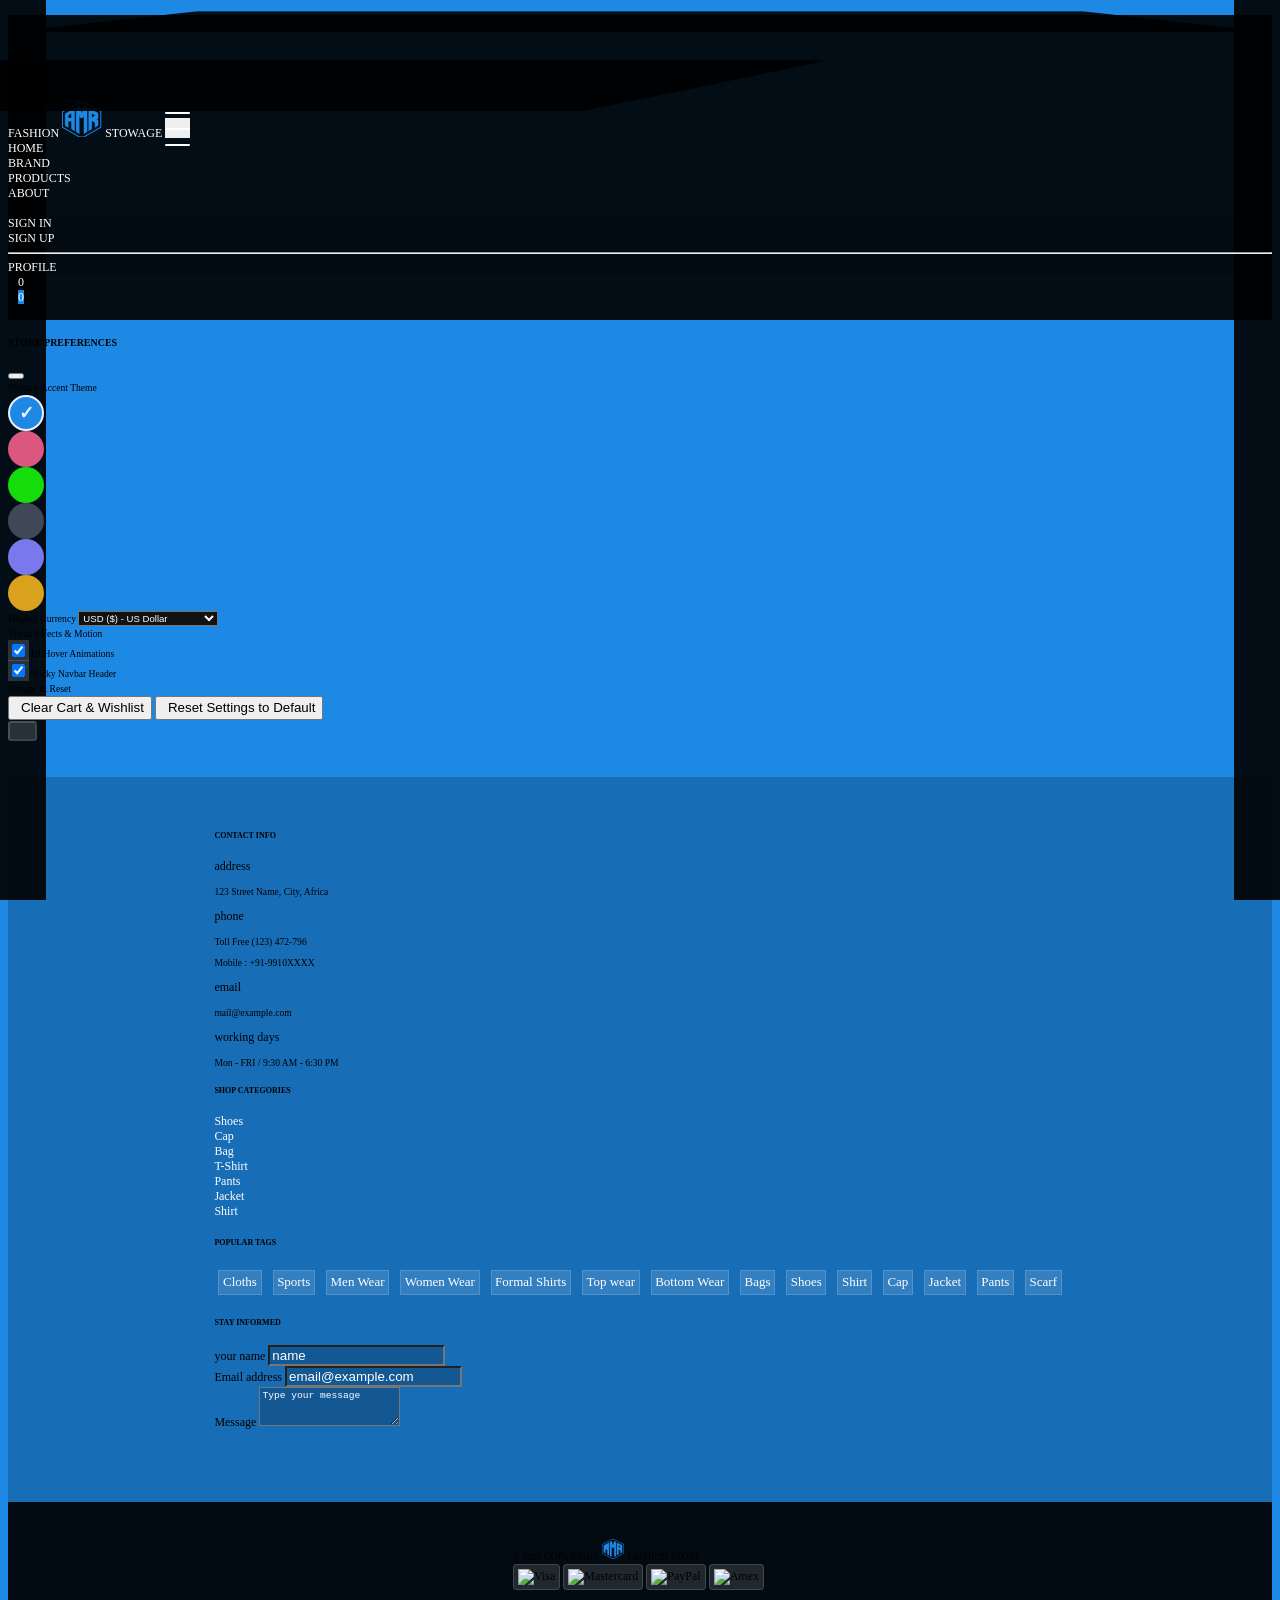
==== commit d75a01b9: "fix: style select input and option dropdown items with dark background and white text" ====
--- a/index.html
+++ b/index.html
@@ -1,4 +1,4 @@
-<!DOCTYPE html>
+<!doctype html>
 <html lang="en">
   <head>
     <meta charset="UTF-8" />
@@ -23,7 +23,10 @@
     <link rel="icon" href="assets/images/logos/Untitled_logo_3_free-file.jpg" />
     <!-- Third-party styles (must stay outside @import for performance) -->
     <link rel="stylesheet" href="node_modules/boxicons/css/boxicons.min.css" />
-    <link rel="stylesheet" href="node_modules/bootstrap/dist/css/bootstrap.min.css" />
+    <link
+      rel="stylesheet"
+      href="node_modules/bootstrap/dist/css/bootstrap.min.css"
+    />
     <!-- Design system entry point (imports all partials in correct order) -->
     <link rel="stylesheet" href="src/style/main.css" />
   </head>
@@ -209,15 +212,17 @@
     <!-- End Navbar -->
     <!-- Start Setting Box -->
     <div
-      class="offcanvas bg-dark-ops text-white offcanvas-start border-end border-white border-opacity-10 shadow-lg"
+      class="offcanvas bg-black text-white offcanvas-start border-end border-white border-opacity-10 shadow-lg"
       data-bs-scroll="true"
       data-bs-backdrop="true"
       tabindex="-1"
       id="offcanvasScrolling"
       aria-labelledby="offcanvasScrollingLabel"
-      style="width: 340px;"
+      style="width: 340px"
     >
-      <div class="offcanvas-header border-bottom border-white border-opacity-10 pb-3 text-light">
+      <div
+        class="offcanvas-header border-bottom border-white border-opacity-10 pb-3 text-light"
+      >
         <div class="d-flex align-items-center gap-2">
           <i class="bx bx-cog fs-4 text-primary-ops"></i>
           <h5 class="offcanvas-title fw-bold m-0" id="offcanvasScrollingLabel">
@@ -235,25 +240,49 @@
       <div class="offcanvas-body p-4">
         <!-- Section 1: Color Themes -->
         <div class="mb-4 pb-3 border-bottom border-white border-opacity-10">
-          <label class="text-white-50 fs-7 text-uppercase fw-semibold mb-3 d-block">
-            <i class="bx bx-palette me-1 text-primary-ops"></i> Primary Accent Theme
+          <label
+            class="text-white-50 fs-7 text-uppercase fw-semibold mb-3 d-block"
+          >
+            <i class="bx bx-palette me-1 text-primary-ops"></i> Primary Accent
+            Theme
           </label>
-          <ul class="color-themes d-flex align-items-center justify-content-between p-0 m-0">
-            <li class="bg-theme active" data-color="#1E88E5" title="Blue Sapphire"></li>
+          <ul
+            class="color-themes d-flex align-items-center justify-content-between p-0 m-0"
+          >
+            <li
+              class="bg-theme active"
+              data-color="#1E88E5"
+              title="Blue Sapphire"
+            ></li>
             <li class="bg-theme" data-color="#DB577F" title="Rose Quartz"></li>
-            <li class="bg-theme" data-color="#15dc0b" title="Emerald Green"></li>
+            <li
+              class="bg-theme"
+              data-color="#15dc0b"
+              title="Emerald Green"
+            ></li>
             <li class="bg-theme" data-color="#404756" title="Slate Gray"></li>
-            <li class="bg-theme" data-color="#7978ED" title="Electric Violet"></li>
+            <li
+              class="bg-theme"
+              data-color="#7978ED"
+              title="Electric Violet"
+            ></li>
             <li class="bg-theme" data-color="#DAA21C" title="Amber Gold"></li>
           </ul>
         </div>
 
         <!-- Section 2: Store Currency -->
         <div class="mb-4 pb-3 border-bottom border-white border-opacity-10">
-          <label for="select-store-currency" class="text-white-50 fs-7 text-uppercase fw-semibold mb-2 d-block">
-            <i class="bx bx-dollar-circle me-1 text-success"></i> Display Currency
+          <label
+            for="select-store-currency"
+            class="text-white-50 fs-7 text-uppercase fw-semibold mb-2 d-block"
+          >
+            <i class="bx bx-dollar-circle me-1 text-success"></i> Display
+            Currency
           </label>
-          <select id="select-store-currency" class="form-select bg-light-ops text-white border-white border-opacity-25 shadow-none fs-7">
+          <select
+            id="select-store-currency"
+            class="form-select bg-light-ops text-white border-white border-opacity-25 shadow-none fs-7"
+          >
             <option value="USD">USD ($) - US Dollar</option>
             <option value="EUR">EUR (€) - Euro</option>
             <option value="EGP">EGP (E£) - Egyptian Pound</option>
@@ -264,18 +293,37 @@
 
         <!-- Section 3: Interface Motion & Effects -->
         <div class="mb-4 pb-3 border-bottom border-white border-opacity-10">
-          <label class="text-white-50 fs-7 text-uppercase fw-semibold mb-3 d-block">
-            <i class="bx bx-slider-alt me-1 text-warning"></i> Visual Effects & Motion
+          <label
+            class="text-white-50 fs-7 text-uppercase fw-semibold mb-3 d-block"
+          >
+            <i class="bx bx-slider-alt me-1 text-warning"></i> Visual Effects &
+            Motion
           </label>
           <div class="form-check form-switch mb-2">
-            <input class="form-check-input bg-light-ops border-white border-opacity-25" type="checkbox" id="switch-animations" checked>
-            <label class="form-check-input-label text-white fs-7" for="switch-animations">
+            <input
+              class="form-check-input bg-light-ops border-white border-opacity-25"
+              type="checkbox"
+              id="switch-animations"
+              checked
+            />
+            <label
+              class="form-check-input-label text-white fs-7"
+              for="switch-animations"
+            >
               UI Hover Animations
             </label>
           </div>
           <div class="form-check form-switch">
-            <input class="form-check-input bg-light-ops border-white border-opacity-25" type="checkbox" id="switch-sticky-nav" checked>
-            <label class="form-check-input-label text-white fs-7" for="switch-sticky-nav">
+            <input
+              class="form-check-input bg-light-ops border-white border-opacity-25"
+              type="checkbox"
+              id="switch-sticky-nav"
+              checked
+            />
+            <label
+              class="form-check-input-label text-white fs-7"
+              for="switch-sticky-nav"
+            >
               Sticky Navbar Header
             </label>
           </div>
@@ -283,14 +331,22 @@
 
         <!-- Section 4: Data & Reset Actions -->
         <div class="mt-4">
-          <label class="text-white-50 fs-7 text-uppercase fw-semibold mb-3 d-block">
+          <label
+            class="text-white-50 fs-7 text-uppercase fw-semibold mb-3 d-block"
+          >
             <i class="bx bx-refresh me-1 text-danger"></i> Storage & Reset
           </label>
           <div class="d-grid gap-2">
-            <button id="btn-clear-store-data" class="btn btn-outline-danger btn-sm text-uppercase fw-semibold border-opacity-25 py-2">
+            <button
+              id="btn-clear-store-data"
+              class="btn btn-outline-danger btn-sm text-uppercase fw-semibold border-opacity-25 py-2"
+            >
               <i class="bx bx-trash me-1"></i> Clear Cart & Wishlist
             </button>
-            <button id="btn-reset-preferences" class="btn btn-outline-light btn-sm text-uppercase fw-semibold border-opacity-25 py-2">
+            <button
+              id="btn-reset-preferences"
+              class="btn btn-outline-light btn-sm text-uppercase fw-semibold border-opacity-25 py-2"
+            >
               <i class="bx bx-reset me-1"></i> Reset Settings to Default
             </button>
           </div>
@@ -353,43 +409,85 @@
                 <h6 class="mb-3">Shop Categories</h6>
                 <ul>
                   <li class="mb-1">
-                    <a href="/products?category=shoes" onclick="event.preventDefault(); route('/products?category=shoes')">
+                    <a
+                      href="/products?category=shoes"
+                      onclick="
+                        event.preventDefault();
+                        route('/products?category=shoes');
+                      "
+                    >
                       <i class="bx bx-chevron-right"></i>
                       Shoes
                     </a>
                   </li>
                   <li class="mb-1">
-                    <a href="/products?category=cap" onclick="event.preventDefault(); route('/products?category=cap')">
+                    <a
+                      href="/products?category=cap"
+                      onclick="
+                        event.preventDefault();
+                        route('/products?category=cap');
+                      "
+                    >
                       <i class="bx bx-chevron-right"></i>
                       Cap
                     </a>
                   </li>
                   <li class="mb-1">
-                    <a href="/products?category=bag" onclick="event.preventDefault(); route('/products?category=bag')">
+                    <a
+                      href="/products?category=bag"
+                      onclick="
+                        event.preventDefault();
+                        route('/products?category=bag');
+                      "
+                    >
                       <i class="bx bx-chevron-right"></i>
                       Bag
                     </a>
                   </li>
                   <li class="mb-1">
-                    <a href="/products?category=t-shirt" onclick="event.preventDefault(); route('/products?category=t-shirt')">
+                    <a
+                      href="/products?category=t-shirt"
+                      onclick="
+                        event.preventDefault();
+                        route('/products?category=t-shirt');
+                      "
+                    >
                       <i class="bx bx-chevron-right"></i>
                       T-Shirt
                     </a>
                   </li>
                   <li class="mb-1">
-                    <a href="/products?category=pants" onclick="event.preventDefault(); route('/products?category=pants')">
+                    <a
+                      href="/products?category=pants"
+                      onclick="
+                        event.preventDefault();
+                        route('/products?category=pants');
+                      "
+                    >
                       <i class="bx bx-chevron-right"></i>
                       Pants
                     </a>
                   </li>
                   <li class="mb-1">
-                    <a href="/products?category=jacket" onclick="event.preventDefault(); route('/products?category=jacket')">
+                    <a
+                      href="/products?category=jacket"
+                      onclick="
+                        event.preventDefault();
+                        route('/products?category=jacket');
+                      "
+                    >
                       <i class="bx bx-chevron-right"></i>
                       Jacket
                     </a>
                   </li>
                   <li class="mb-1">
-                    <a href="/products?category=shirt" onclick="event.preventDefault(); route('/products?category=shirt')">
+                    <a
+                      href="/products?category=shirt"
+                      onclick="
+                        event.preventDefault();
+                        route('/products?category=shirt');
+                      "
+                    >
                       <i class="bx bx-chevron-right"></i>
                       Shirt
                     </a>
@@ -401,20 +499,132 @@
               <div class="mb-3">
                 <h6 class="mb-3">Popular Tags</h6>
                 <div class="tags-box">
-                  <a href="/products?category=t-shirt" onclick="event.preventDefault(); route('/products?category=t-shirt')" class="tag-link">Cloths</a>
-                  <a href="/products?category=shoes" onclick="event.preventDefault(); route('/products?category=shoes')" class="tag-link">Sports</a>
-                  <a href="/products?collection=men" onclick="event.preventDefault(); route('/products?collection=men')" class="tag-link">Men Wear</a>
-                  <a href="/products?collection=women" onclick="event.preventDefault(); route('/products?collection=women')" class="tag-link">Women Wear</a>
-                  <a href="/products?category=shirt" onclick="event.preventDefault(); route('/products?category=shirt')" class="tag-link">Formal Shirts</a>
-                  <a href="/products?collection=men" onclick="event.preventDefault(); route('/products?collection=men')" class="tag-link">Top wear</a>
-                  <a href="/products?category=pants" onclick="event.preventDefault(); route('/products?category=pants')" class="tag-link">Bottom Wear</a>
-                  <a href="/products?category=bag" onclick="event.preventDefault(); route('/products?category=bag')" class="tag-link">Bags</a>
-                  <a href="/products?category=shoes" onclick="event.preventDefault(); route('/products?category=shoes')" class="tag-link">Shoes</a>
-                  <a href="/products?category=shirt" onclick="event.preventDefault(); route('/products?category=shirt')" class="tag-link">Shirt</a>
-                  <a href="/products?category=cap" onclick="event.preventDefault(); route('/products?category=cap')" class="tag-link">Cap</a>
-                  <a href="/products?category=jacket" onclick="event.preventDefault(); route('/products?category=jacket')" class="tag-link">Jacket</a>
-                  <a href="/products?category=pants" onclick="event.preventDefault(); route('/products?category=pants')" class="tag-link">Pants</a>
-                  <a href="/products?category=scarf" onclick="event.preventDefault(); route('/products?category=scarf')" class="tag-link">Scarf</a>
+                  <a
+                    href="/products?category=t-shirt"
+                    onclick="
+                      event.preventDefault();
+                      route('/products?category=t-shirt');
+                    "
+                    class="tag-link"
+                    >Cloths</a
+                  >
+                  <a
+                    href="/products?category=shoes"
+                    onclick="
+                      event.preventDefault();
+                      route('/products?category=shoes');
+                    "
+                    class="tag-link"
+                    >Sports</a
+                  >
+                  <a
+                    href="/products?collection=men"
+                    onclick="
+                      event.preventDefault();
+                      route('/products?collection=men');
+                    "
+                    class="tag-link"
+                    >Men Wear</a
+                  >
+                  <a
+                    href="/products?collection=women"
+                    onclick="
+                      event.preventDefault();
+                      route('/products?collection=women');
+                    "
+                    class="tag-link"
+                    >Women Wear</a
+                  >
+                  <a
+                    href="/products?category=shirt"
+                    onclick="
+                      event.preventDefault();
+                      route('/products?category=shirt');
+                    "
+                    class="tag-link"
+                    >Formal Shirts</a
+                  >
+                  <a
+                    href="/products?collection=men"
+                    onclick="
+                      event.preventDefault();
+                      route('/products?collection=men');
+                    "
+                    class="tag-link"
+                    >Top wear</a
+                  >
+                  <a
+                    href="/products?category=pants"
+                    onclick="
+                      event.preventDefault();
+                      route('/products?category=pants');
+                    "
+                    class="tag-link"
+                    >Bottom Wear</a
+                  >
+                  <a
+                    href="/products?category=bag"
+                    onclick="
+                      event.preventDefault();
+                      route('/products?category=bag');
+                    "
+                    class="tag-link"
+                    >Bags</a
+                  >
+                  <a
+                    href="/products?category=shoes"
+                    onclick="
+                      event.preventDefault();
+                      route('/products?category=shoes');
+                    "
+                    class="tag-link"
+                    >Shoes</a
+                  >
+                  <a
+                    href="/products?category=shirt"
+                    onclick="
+                      event.preventDefault();
+                      route('/products?category=shirt');
+                    "
+                    class="tag-link"
+                    >Shirt</a
+                  >
+                  <a
+                    href="/products?category=cap"
+                    onclick="
+                      event.preventDefault();
+                      route('/products?category=cap');
+                    "
+                    class="tag-link"
+                    >Cap</a
+                  >
+                  <a
+                    href="/products?category=jacket"
+                    onclick="
+                      event.preventDefault();
+                      route('/products?category=jacket');
+                    "
+                    class="tag-link"
+                    >Jacket</a
+                  >
+                  <a
+                    href="/products?category=pants"
+                    onclick="
+                      event.preventDefault();
+                      route('/products?category=pants');
+                    "
+                    class="tag-link"
+                    >Pants</a
+                  >
+                  <a
+                    href="/products?category=scarf"
+                    onclick="
+                      event.preventDefault();
+                      route('/products?category=scarf');
+                    "
+                    class="tag-link"
+                    >Scarf</a
+                  >
                 </div>
               </div>
             </div>
@@ -463,9 +673,13 @@
         class="py-3 mt-1 text-white border-white border-opacity-10 border-top bg-black-ops"
       >
         <div class="container">
-          <div class="row row-cols-1 row-cols-md-3 align-items-center justify-content-center text-center text-md-start g-3">
+          <div
+            class="row row-cols-1 row-cols-md-3 align-items-center justify-content-center text-center text-md-start g-3"
+          >
             <!-- Social Links Column -->
-            <div class="col d-flex justify-content-center justify-content-md-start">
+            <div
+              class="col d-flex justify-content-center justify-content-md-start"
+            >
               <ul
                 class="d-flex align-items-center justify-content-center justify-content-md-start p-0 m-0 gap-3 fs-4"
               >
@@ -532,7 +746,7 @@
                   xmlns="http://www.w3.org/2000/svg"
                   version="1.1"
                   xmlns:xlink="http://www.w3.org/1999/xlink"
-                  style="width: 22px; height: 22px;"
+                  style="width: 22px; height: 22px"
                 >
                   <path
                     d=" M 5 125, L 5 320, 220 445, 280 445, 495 320, 495 120, 280 10, 220 10, z  "
@@ -555,20 +769,40 @@
             </div>
 
             <!-- Payment Icons Column -->
-            <div class="col d-flex justify-content-center justify-content-md-end">
+            <div
+              class="col d-flex justify-content-center justify-content-md-end"
+            >
               <div class="payment-icon">
-                <ul class="d-flex align-items-center justify-content-center justify-content-md-end p-0 m-0 gap-2">
+                <ul
+                  class="d-flex align-items-center justify-content-center justify-content-md-end p-0 m-0 gap-2"
+                >
                   <li>
-                    <img src="/assets/images/img/visa.png" alt="Visa" style="max-height: 26px; width: auto;" />
+                    <img
+                      src="/assets/images/img/visa.png"
+                      alt="Visa"
+                      style="max-height: 26px; width: auto"
+                    />
                   </li>
                   <li>
-                    <img src="/assets/images/img/mastercard.png" alt="Mastercard" style="max-height: 26px; width: auto;" />
+                    <img
+                      src="/assets/images/img/mastercard.png"
+                      alt="Mastercard"
+                      style="max-height: 26px; width: auto"
+                    />
                   </li>
                   <li>
-                    <img src="/assets/images/img/paypal.png" alt="PayPal" style="max-height: 26px; width: auto;" />
+                    <img
+                      src="/assets/images/img/paypal.png"
+                      alt="PayPal"
+                      style="max-height: 26px; width: auto"
+                    />
                   </li>
                   <li>
-                    <img src="/assets/images/img/american-express.png" alt="Amex" style="max-height: 26px; width: auto;" />
+                    <img
+                      src="/assets/images/img/american-express.png"
+                      alt="Amex"
+                      style="max-height: 26px; width: auto"
+                    />
                   </li>
                 </ul>
               </div>
